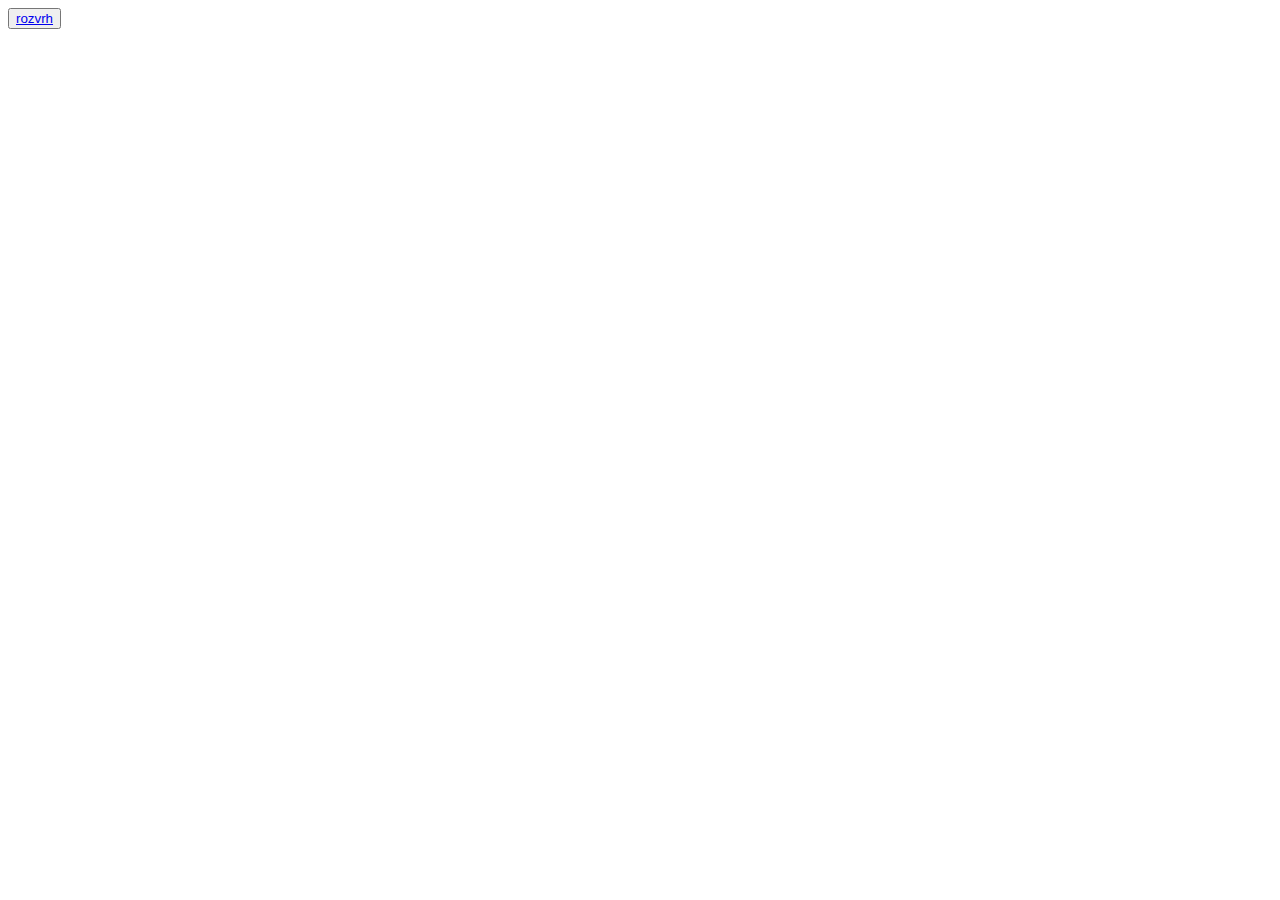
==== index.html @ 6d99cd2d "začátek" ====
<!DOCTYPE html>
<html lang="en">
<head>
    <meta charset="UTF-8">
    <meta name="viewport" content="width=device-width, initial-scale=1.0">
    <title>Document</title>
</head>
<body>
    <button> <a href="rozvrh.html"> rozvrh </a> </button>
</body>
</html>
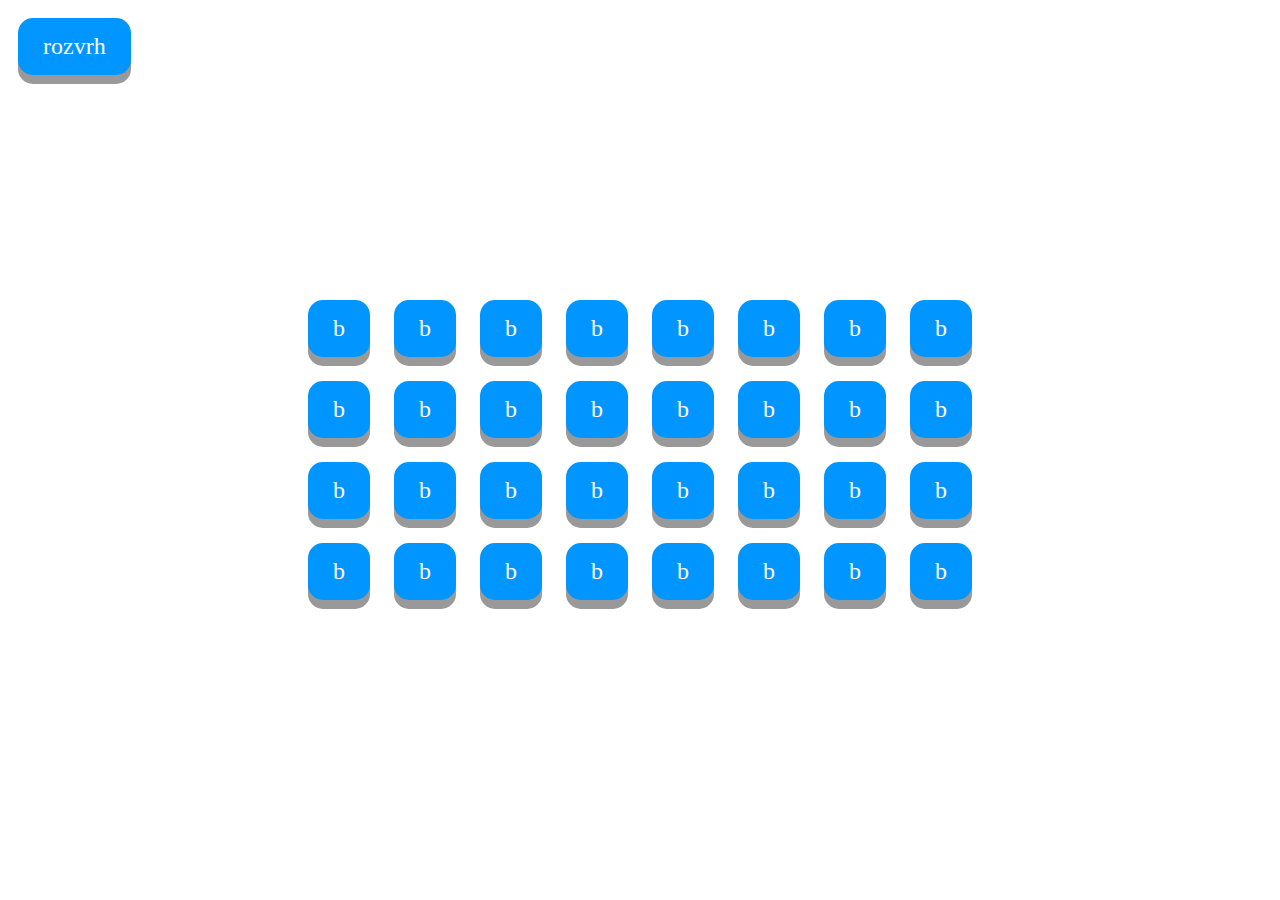
==== commit c54a7690: "úpravy rozvrhu 1" ====
--- a/index.html
+++ b/index.html
@@ -3,9 +3,53 @@
 <head>
     <meta charset="UTF-8">
     <meta name="viewport" content="width=device-width, initial-scale=1.0">
+    <link rel="stylesheet" href="index.css">
     <title>Document</title>
 </head>
 <body>
-    <button> <a href="rozvrh.html"> rozvrh </a> </button>
+    <a href="rozvrh.html"> <button> rozvrh </button></a>
+
+    <table>
+        <tr>
+            <td><button>b</button></td>
+            <td><button>b</button></td>
+            <td><button>b</button></td>
+            <td><button>b</button></td>
+            <td><button>b</button></td>
+            <td><button>b</button></td>
+            <td><button>b</button></td>
+            <td><button>b</button></td>
+        </tr>
+        <tr>
+            <td><button>b</button></td>
+            <td><button>b</button></td>
+            <td><button>b</button></td>
+            <td><button>b</button></td>
+            <td><button>b</button></td>
+            <td><button>b</button></td>
+            <td><button>b</button></td>
+            <td><button>b</button></td>
+        </tr>
+        <tr>
+            <td><button>b</button></td>
+            <td><button>b</button></td>
+            <td><button>b</button></td>
+            <td><button>b</button></td>
+            <td><button>b</button></td>
+            <td><button>b</button></td>
+            <td><button>b</button></td>
+            <td><button>b</button></td>
+        </tr>
+        <tr>
+            <td><button>b</button></td>
+            <td><button>b</button></td>
+            <td><button>b</button></td>
+            <td><button>b</button></td>
+            <td><button>b</button></td>
+            <td><button>b</button></td>
+            <td><button>b</button></td>
+            <td><button>b</button></td>
+        </tr>
+    </table>
 </body>
 </html>--- a/index.css
+++ b/index.css
@@ -0,0 +1,31 @@
+button {
+    font-family: 'Permanent Marker', cursive;
+    padding: 15px 25px;
+    font-size: 24px;
+    text-align: center;
+    cursor: pointer;
+    outline: none;
+    color: #fff;
+    background-color: #0095ff;
+    border: none;
+    border-radius: 15px;
+    box-shadow: 0 9px #999;
+    margin: 10px;
+  }
+  
+  button:hover {
+    background-color: #0067b0;
+  }
+  
+  button:active {
+    background-color: #0067b0;
+    box-shadow: 0 5px #666;
+    transform: translateY(4px);
+  }
+
+table{
+    position: absolute;
+    left: 50%;
+    top: 50%;
+    transform: translate(-50%, -50%);
+}